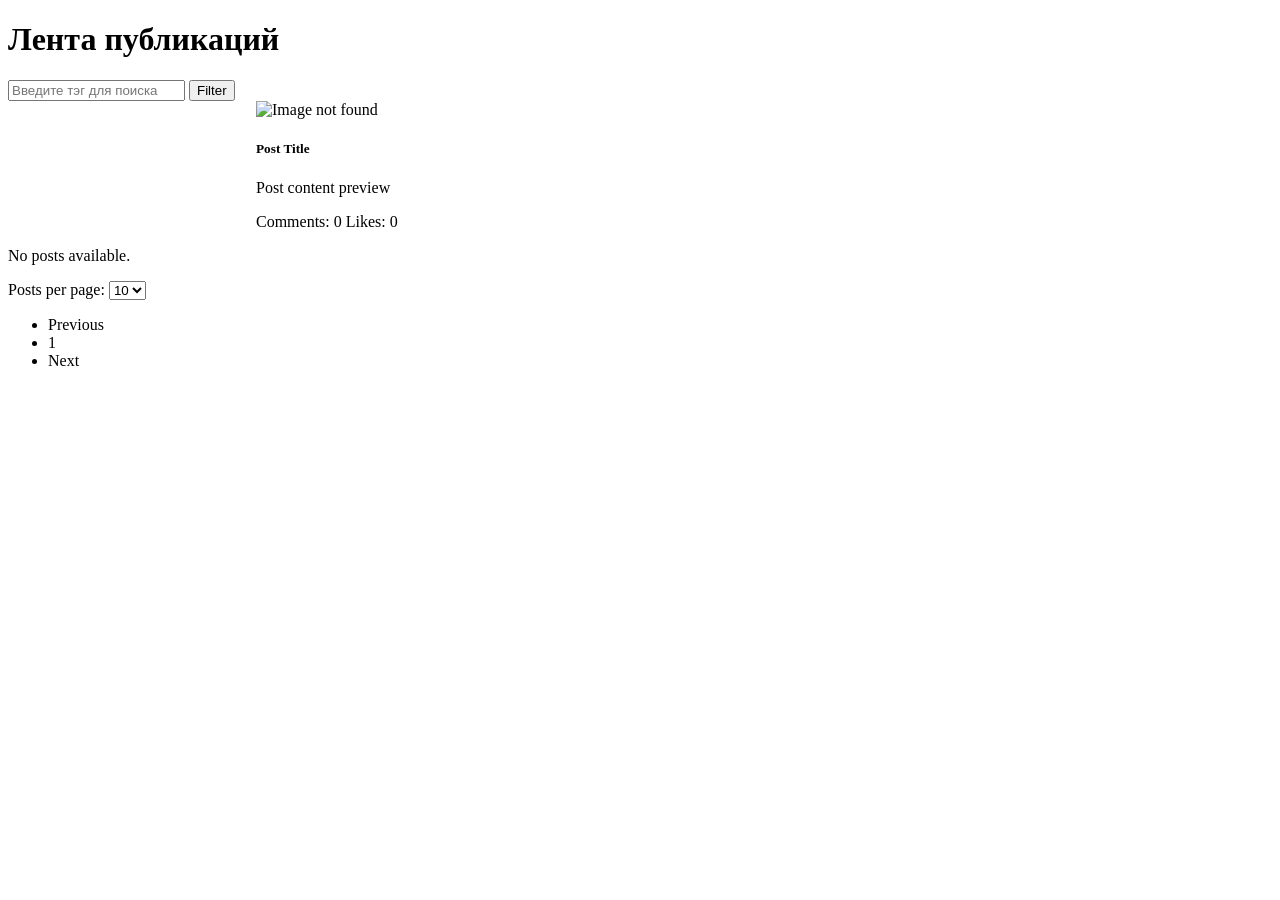
==== src/main/resources/templates/posts/index.html @ f3ea7e33 "Вывод постов, фильтрация по тэгам" ====
<!DOCTYPE html>
<html lang="en" xmlns:th="http://www.thymeleaf.org">
<head>
    <meta charset="UTF-8">
    <title>Лента</title>
</head>
<body>
<div th:insert="~{common :: com}"></div>
<h1 class="text-center my-4 display-4">Лента публикаций</h1>
<div class="container mt-5">

    <!-- Фильтрация по тегам -->
    <form class="d-flex mb-4" method="get" th:action="@{/}">
        <input
                type="text"
                class="form-control me-2"
                name="tag"
                placeholder="Введите тэг для поиска"
                th:value="${tag}"
                aria-label="Tag">
        <button type="submit" class="btn btn-primary">Filter</button>
    </form>

    <!-- Лента постов -->
    <div class="row">
        <div th:if="${posts != null and !posts.isEmpty()}">
            <div class="col-12" th:each="post : ${posts}">
                <div class="card mb-4" style="max-width: 48rem; margin: auto;">
                    <a th:href="@{/posts/{id}(id=${post.id})}">
                        <img th:src="@{${post.image}}" class="card-img-top" alt="Image not found"
                             style="max-height: 250px; object-fit: cover;">
                    </a>
                    <div class="card-body">
                        <h5 class="card-title" th:text="${post.title}">Post Title</h5>
                        <p class="card-text text-truncate" style="max-height: 4.5em; overflow: hidden;"
                           th:text="${post.content}">Post content preview</p>
                        <div class="d-flex justify-content-between">
                            <span th:text="'Comments: ' + ${post.commentsSize}">Comments: 0</span>
                            <span th:text="'Likes: ' + ${post.likeCounter}">Likes: 0</span>
                        </div>
                        <div class="mt-2">
                            <span class="badge bg-secondary me-1" th:each="tag : ${post.tags}" th:text="${tag}"></span>
                        </div>
                    </div>
                </div>
            </div>
        </div>
        <div th:if="${posts == null or posts.isEmpty()}" class="text-center mt-5">
            <p class="text-muted">No posts available.</p>
        </div>
    </div>

    <!-- Пагинация -->
    <div class="d-flex justify-content-between align-items-center mt-4">
        <!-- Выбор количества записей на странице -->
        <form method="get" class="d-flex align-items-center">
            <label for="size" class="me-2">Posts per page:</label>
            <select id="size" name="size" class="form-select me-2" onchange="this.form.submit()">
                <option value="10" th:selected="${size == 10}">10</option>
                <option value="20" th:selected="${size == 20}">20</option>
                <option value="50" th:selected="${size == 50}">50</option>
            </select>
            <input type="hidden" name="page" th:value="${currentPage}">
            <input type="hidden" name="tag" th:value="${tag}">
        </form>

        <!-- Навигация по страницам -->
        <nav>
            <ul class="pagination">
                <li class="page-item" th:classappend="${currentPage == 0} ? 'disabled'">
                    <a class="page-link" th:href="@{/posts(size=${size}, page=${currentPage - 1}, tag=${tag})}">Previous</a>
                </li>
                <li class="page-item" th:each="i : ${#numbers.sequence(0, totalPages - 1)}"
                    th:classappend="${i == currentPage} ? 'active'">
                    <a class="page-link" th:href="@{/posts(size=${size}, page=${i}, tag=${tag})}" th:text="${i + 1}">1</a>
                </li>
                <li class="page-item" th:classappend="${currentPage == totalPages - 1} ? 'disabled'">
                    <a class="page-link" th:href="@{/posts(size=${size}, page=${currentPage + 1}, tag=${tag})}">Next</a>
                </li>
            </ul>
        </nav>
    </div>
</div>


<script src="https://cdn.jsdelivr.net/npm/bootstrap@5.3.0/dist/js/bootstrap.bundle.min.js"></script>
</body>
</html>
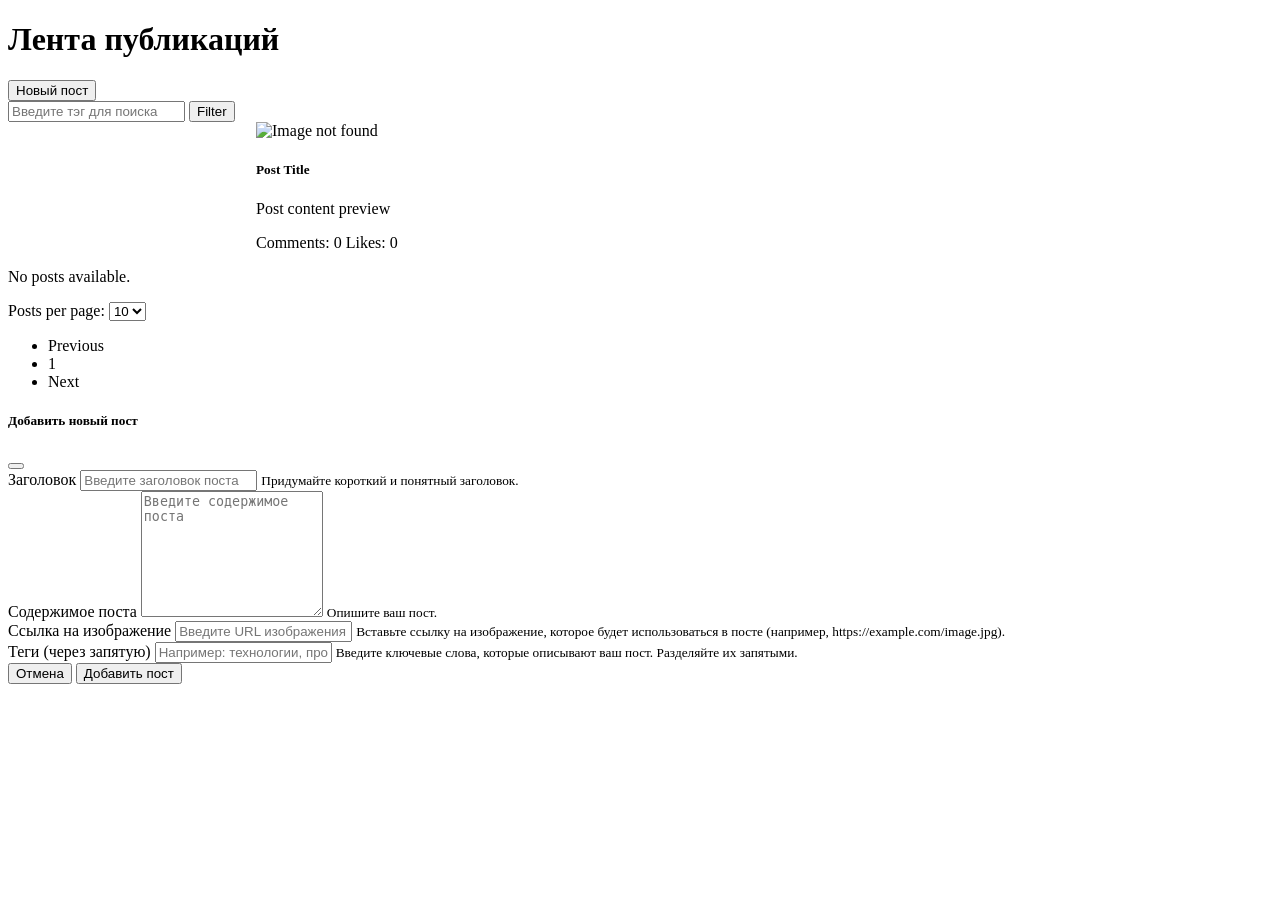
==== commit fdf5c032: "Модальное и кнопка окно на добавление поста" ====
--- a/src/main/resources/templates/posts/index.html
+++ b/src/main/resources/templates/posts/index.html
@@ -6,8 +6,15 @@
 </head>
 <body>
 <div th:insert="~{common :: com}"></div>
-<h1 class="text-center my-4 display-4">Лента публикаций</h1>
 <div class="container mt-5">
+    <div class="d-flex justify-content-between align-items-center my-4">
+        <!-- Заголовок -->
+        <h1 class="display-4">Лента публикаций</h1>
+        <!-- Кнопка добавления поста -->
+        <button class="btn btn-success btn-lg px-5" data-bs-toggle="modal" data-bs-target="#addPostModal">
+            Новый пост
+        </button>
+    </div>
 
     <!-- Фильтрация по тегам -->
     <form class="d-flex mb-4" method="get" th:action="@{/}">
@@ -82,6 +89,48 @@
     </div>
 </div>
 
+<!-- Модальное окно для добавления поста -->
+<div class="modal fade" id="addPostModal" tabindex="-1" aria-labelledby="addPostModalLabel" aria-hidden="true">
+    <div class="modal-dialog modal-xl">
+        <div class="modal-content">
+            <form th:action="@{/}" method="post" enctype="application/x-www-form-urlencoded">
+                <div class="modal-header">
+                    <h5 class="modal-title" id="addPostModalLabel">Добавить новый пост</h5>
+                    <button type="button" class="btn-close" data-bs-dismiss="modal" aria-label="Закрыть"></button>
+                </div>
+                <div class="modal-body">
+                    <div class="mb-3">
+                        <label for="title" class="form-label">Заголовок</label>
+                        <input type="text" class="form-control" id="title" name="title" placeholder="Введите заголовок поста" required>
+                        <small class="text-muted">Придумайте короткий и понятный заголовок.</small>
+                    </div>
+
+                    <div class="mb-3">
+                        <label for="content" class="form-label">Содержимое поста</label>
+                        <textarea class="form-control" id="content" name="content" rows="8" placeholder="Введите содержимое поста" required></textarea>
+                        <small class="text-muted">Опишите ваш пост.</small>
+                    </div>
+
+                    <div class="mb-3">
+                        <label for="imageUrl" class="form-label">Ссылка на изображение</label>
+                        <input type="url" class="form-control" id="imageUrl" name="image" placeholder="Введите URL изображения" required>
+                        <small class="text-muted">Вставьте ссылку на изображение, которое будет использоваться в посте (например, https://example.com/image.jpg).</small>
+                    </div>
+
+                    <div class="mb-3">
+                        <label for="tags" class="form-label">Теги (через запятую)</label>
+                        <input type="text" class="form-control" id="tags" name="tags" placeholder="Например: технологии, программирование, Java">
+                        <small class="text-muted">Введите ключевые слова, которые описывают ваш пост. Разделяйте их запятыми.</small>
+                    </div>
+                </div>
+                <div class="modal-footer">
+                    <button type="button" class="btn btn-secondary" data-bs-dismiss="modal">Отмена</button>
+                    <button type="submit" class="btn btn-primary">Добавить пост</button>
+                </div>
+            </form>
+        </div>
+    </div>
+</div>
 
 <script src="https://cdn.jsdelivr.net/npm/bootstrap@5.3.0/dist/js/bootstrap.bundle.min.js"></script>
 </body>
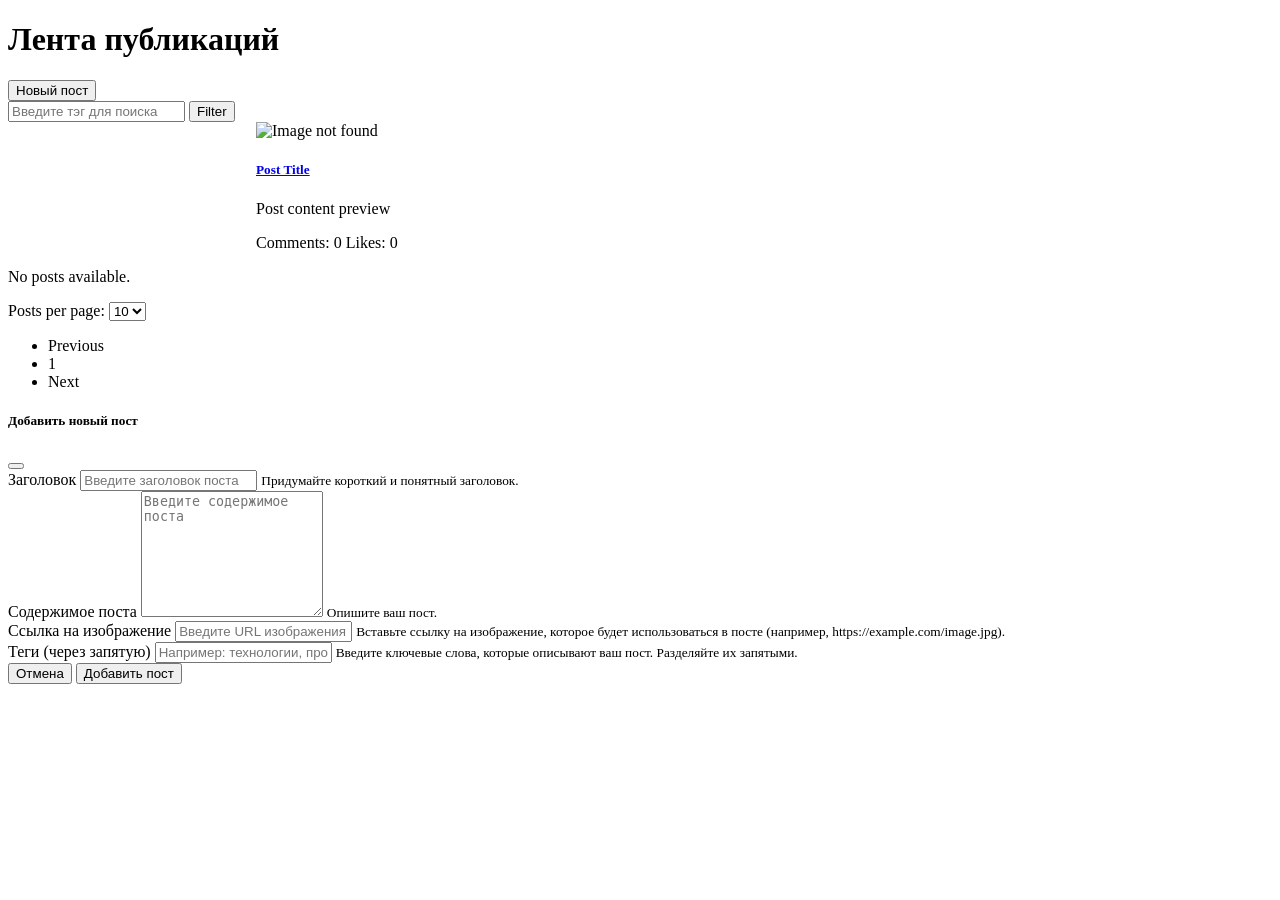
==== commit 92a11677: "Отображение поста, лайки" ====
--- a/src/main/resources/templates/posts/index.html
+++ b/src/main/resources/templates/posts/index.html
@@ -38,7 +38,9 @@
                              style="max-height: 250px; object-fit: cover;">
                     </a>
                     <div class="card-body">
-                        <h5 class="card-title" th:text="${post.title}">Post Title</h5>
+                        <h5 class="card-title">
+                            <a href="/{id}" th:href="@{'/' + ${post.id}}" class="text-decoration-none" th:text="${post.title}">Post Title</a>
+                        </h5>
                         <p class="card-text text-truncate" style="max-height: 4.5em; overflow: hidden;"
                            th:text="${post.content}">Post content preview</p>
                         <div class="d-flex justify-content-between">
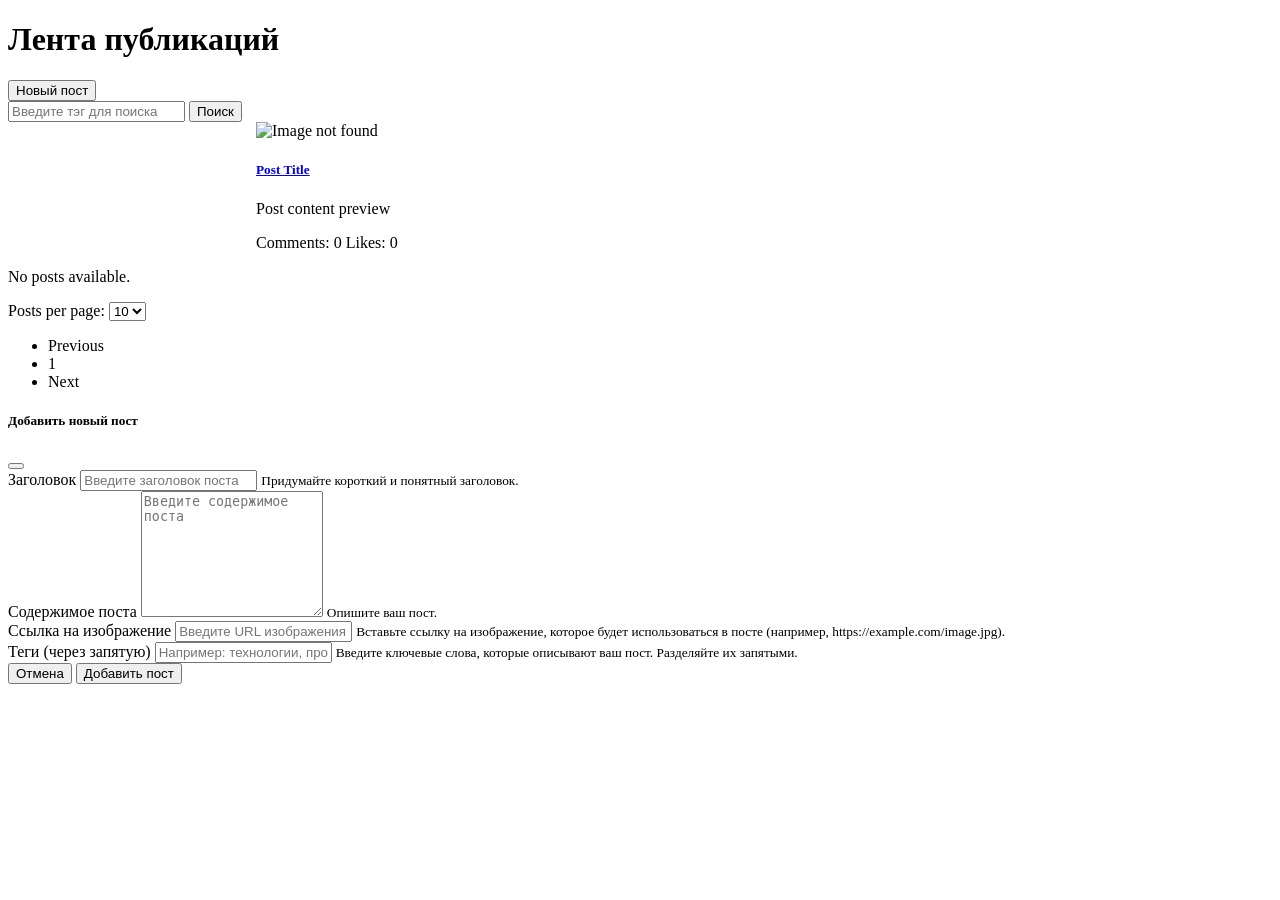
==== commit 8844c1ac: "Фильтрация по тегу" ====
--- a/src/main/resources/templates/posts/index.html
+++ b/src/main/resources/templates/posts/index.html
@@ -17,7 +17,7 @@
     </div>
 
     <!-- Фильтрация по тегам -->
-    <form class="d-flex mb-4" method="get" th:action="@{/}">
+    <form class="d-flex mb-4" method="get" th:action="@{/post/}">
         <input
                 type="text"
                 class="form-control me-2"
@@ -25,7 +25,7 @@
                 placeholder="Введите тэг для поиска"
                 th:value="${tag}"
                 aria-label="Tag">
-        <button type="submit" class="btn btn-primary">Filter</button>
+        <button type="submit" class="btn btn-primary">Поиск</button>
     </form>
 
     <!-- Лента постов -->
@@ -33,13 +33,13 @@
         <div th:if="${posts != null and !posts.isEmpty()}">
             <div class="col-12" th:each="post : ${posts}">
                 <div class="card mb-4" style="max-width: 48rem; margin: auto;">
-                    <a th:href="@{/posts/{id}(id=${post.id})}">
+                    <a th:href="@{/post/{id}(id=${post.id})}">
                         <img th:src="@{${post.image}}" class="card-img-top" alt="Image not found"
                              style="max-height: 250px; object-fit: cover;">
                     </a>
                     <div class="card-body">
                         <h5 class="card-title">
-                            <a href="/{id}" th:href="@{'/' + ${post.id}}" class="text-decoration-none" th:text="${post.title}">Post Title</a>
+                            <a href="/post/{id}" th:href="@{'/post/' + ${post.id}}" class="text-decoration-none" th:text="${post.title}">Post Title</a>
                         </h5>
                         <p class="card-text text-truncate" style="max-height: 4.5em; overflow: hidden;"
                            th:text="${post.content}">Post content preview</p>
@@ -77,14 +77,14 @@
         <nav>
             <ul class="pagination">
                 <li class="page-item" th:classappend="${currentPage == 0} ? 'disabled'">
-                    <a class="page-link" th:href="@{/posts(size=${size}, page=${currentPage - 1}, tag=${tag})}">Previous</a>
+                    <a class="page-link" th:href="@{/post/posts(size=${size}, page=${currentPage - 1}, tag=${tag})}">Previous</a>
                 </li>
                 <li class="page-item" th:each="i : ${#numbers.sequence(0, totalPages - 1)}"
                     th:classappend="${i == currentPage} ? 'active'">
-                    <a class="page-link" th:href="@{/posts(size=${size}, page=${i}, tag=${tag})}" th:text="${i + 1}">1</a>
+                    <a class="page-link" th:href="@{/post/posts(size=${size}, page=${i}, tag=${tag})}" th:text="${i + 1}">1</a>
                 </li>
                 <li class="page-item" th:classappend="${currentPage == totalPages - 1} ? 'disabled'">
-                    <a class="page-link" th:href="@{/posts(size=${size}, page=${currentPage + 1}, tag=${tag})}">Next</a>
+                    <a class="page-link" th:href="@{/post/posts(size=${size}, page=${currentPage + 1}, tag=${tag})}">Next</a>
                 </li>
             </ul>
         </nav>
@@ -95,7 +95,7 @@
 <div class="modal fade" id="addPostModal" tabindex="-1" aria-labelledby="addPostModalLabel" aria-hidden="true">
     <div class="modal-dialog modal-xl">
         <div class="modal-content">
-            <form th:action="@{/}" method="post" enctype="application/x-www-form-urlencoded">
+            <form th:action="@{/post/}" method="post" enctype="application/x-www-form-urlencoded">
                 <div class="modal-header">
                     <h5 class="modal-title" id="addPostModalLabel">Добавить новый пост</h5>
                     <button type="button" class="btn-close" data-bs-dismiss="modal" aria-label="Закрыть"></button>
